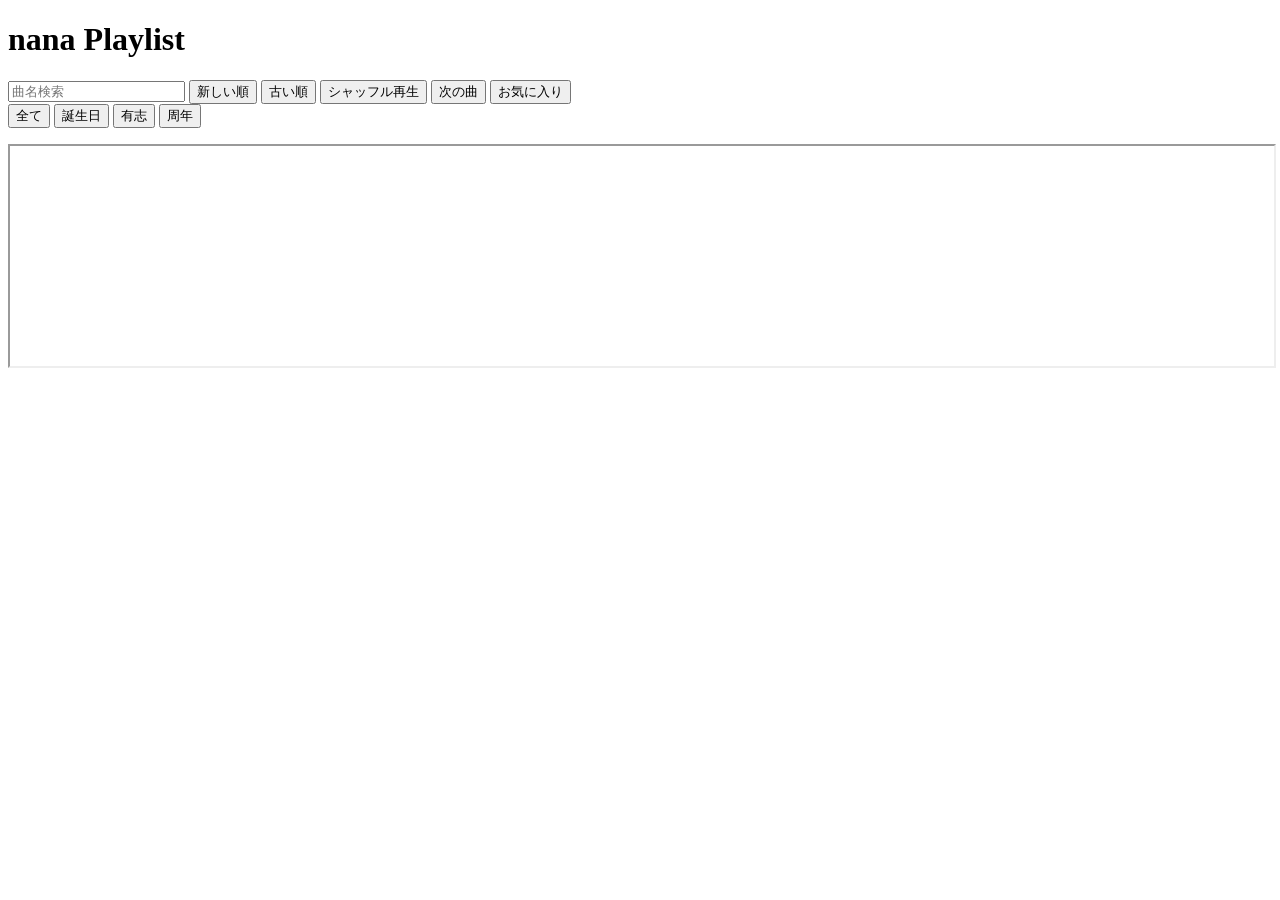
==== index.html @ 208543f8 "Add initial index.html for nana Playlist" ====
<!DOCTYPE html>
<html lang="ja">
<head>
<meta charset="UTF-8"><meta name="viewport" content="width=device-width,initial-scale=1">
<title>nana Playlist</title><link rel="stylesheet" href="style.css">
</head><body>
<h1>nana Playlist</h1>
<div class="toolbar">
<input id="search" placeholder="曲名検索">
<button onclick="sortNewest()">新しい順</button>
<button onclick="sortOldest()">古い順</button>
<button onclick="shufflePlay()">シャッフル再生</button>
<button onclick="nextPlay()">次の曲</button>
<button onclick="toggleFavOnly()">お気に入り</button>
</div>
<div class="toolbar" id="tagBar">
<button onclick="filterTag('')">全て</button>
<button onclick="filterTag('誕生日')">誕生日</button>
<button onclick="filterTag('有志')">有志</button>
<button onclick="filterTag('周年')">周年</button>
</div>
<div id="filters"></div>
<div id="memberFilters" class="grid"></div>
<p id="count"></p>
<div id="list"></div>
<div class="playerBar"><iframe id="player" width="100%" height="220"></iframe></div>
<script src="script.js"></script>
</body></html>
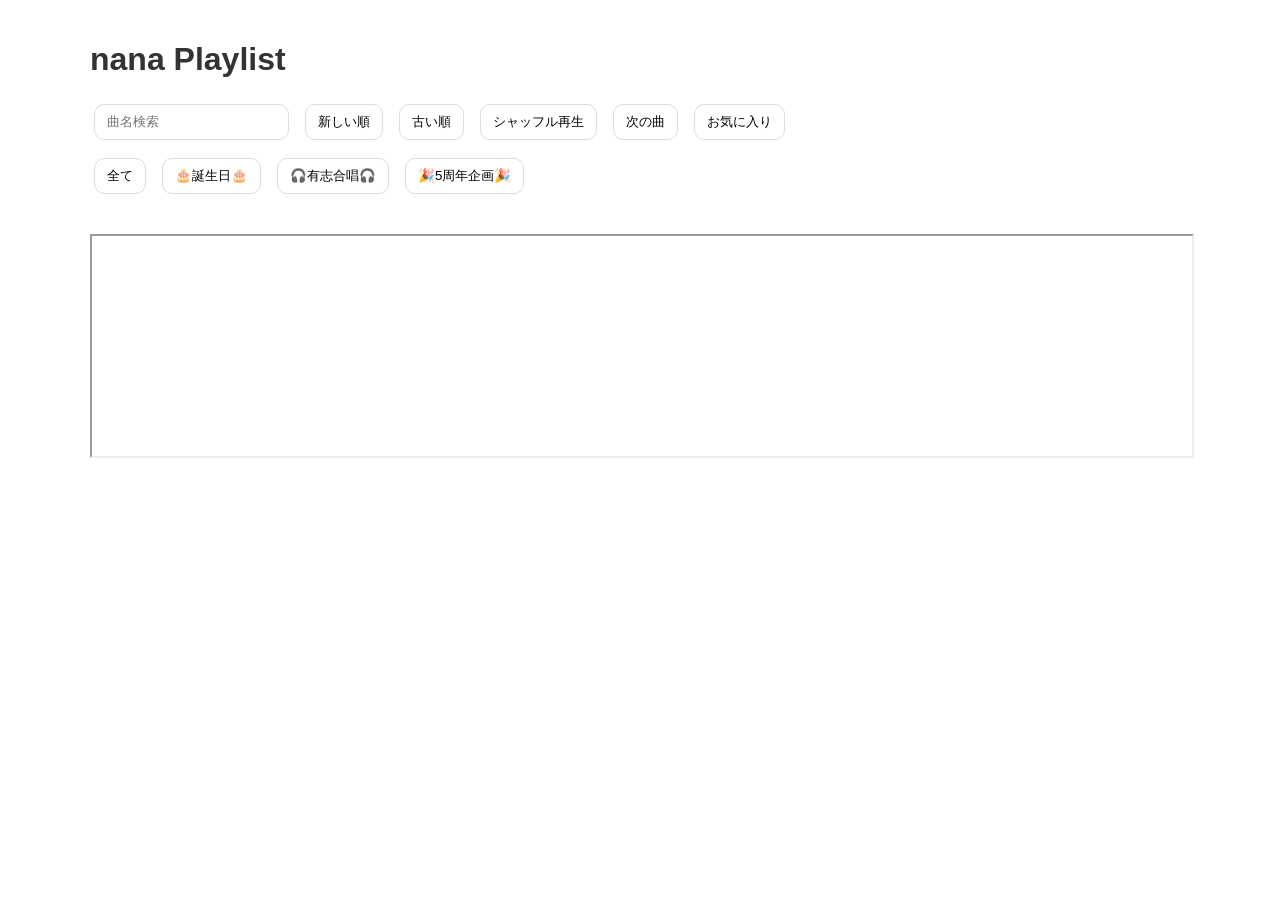
==== commit d10e7ddf: "Add new filter buttons with emoji tags" ====
--- a/index.html
+++ b/index.html
@@ -15,9 +15,9 @@
 </div>
 <div class="toolbar" id="tagBar">
 <button onclick="filterTag('')">全て</button>
-<button onclick="filterTag('誕生日')">誕生日</button>
-<button onclick="filterTag('有志')">有志</button>
-<button onclick="filterTag('周年')">周年</button>
+<button onclick="filterTag('🎂誕生日🎂')">🎂誕生日🎂</button>
+<button onclick="filterTag('🎧有志合唱🎧')">🎧有志合唱🎧</button>
+<button onclick="filterTag('🎉5周年企画🎉')">🎉5周年企画🎉</button>
 </div>
 <div id="filters"></div>
 <div id="memberFilters" class="grid"></div>
--- a/style.css
+++ b/style.css
@@ -0,0 +1,9 @@
+body{font-family:sans-serif;max-width:1100px;margin:auto;padding:20px;background:#fff;color:#333}
+button,input,select{padding:8px 12px;margin:4px;border:1px solid #ddd;border-radius:10px;background:#fff}
+button{cursor:pointer}
+#list div,.card{border:1px solid #ddd;padding:12px;margin:8px 0;border-radius:14px;background:#fff;box-shadow:0 2px 8px rgba(0,0,0,.05)}
+.grid{display:grid;grid-template-columns:repeat(auto-fit,minmax(220px,1fr));gap:8px}
+.toolbar{display:flex;gap:8px;flex-wrap:wrap;margin:10px 0}
+.playerBar{position:sticky;bottom:0;background:#fff;padding:10px 0}
+small{color:#666}.fav{float:right}
+@media(max-width:700px){body{padding:12px}.toolbar{gap:4px}button,input{width:100%}}
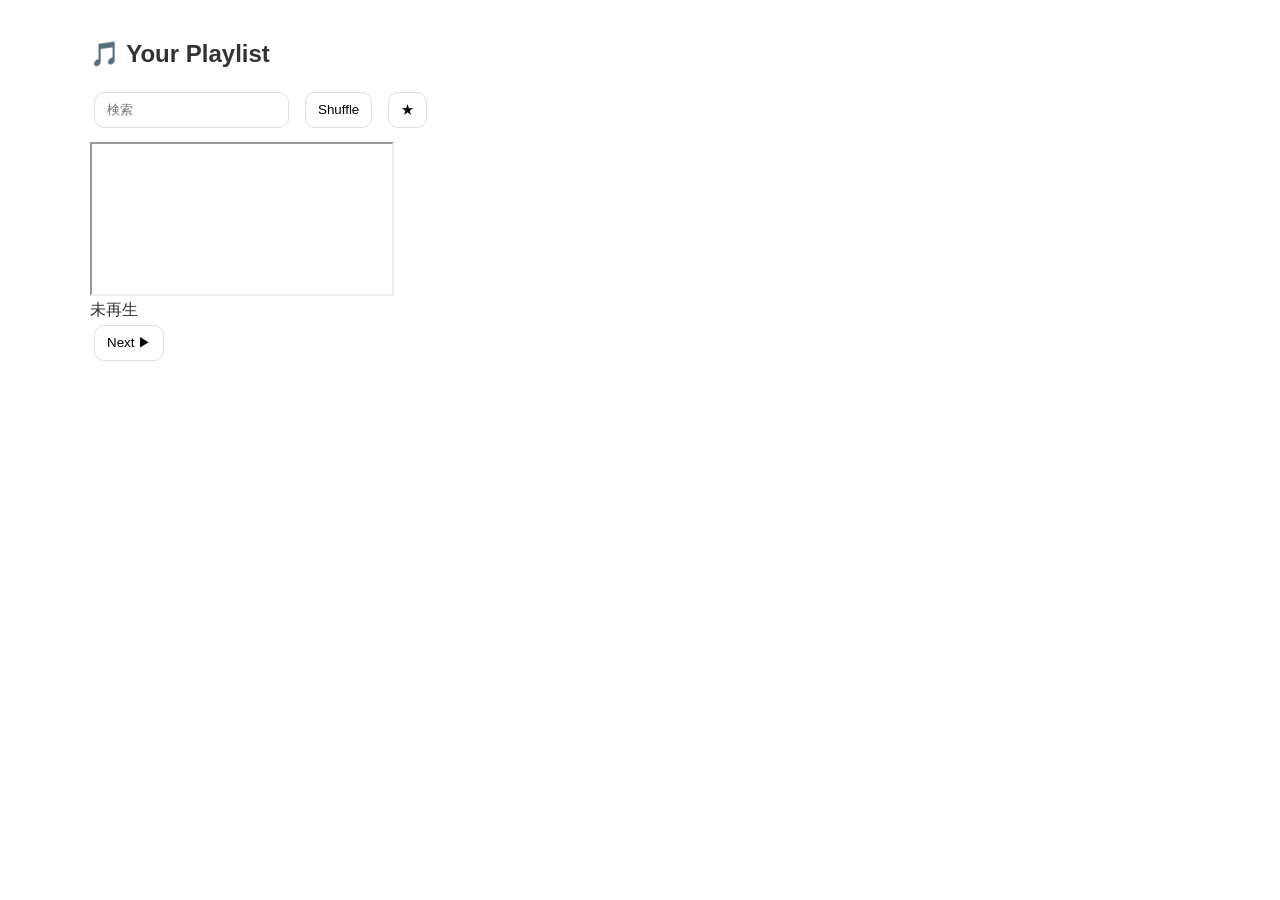
==== commit f5c85866: "Update index.html" ====
--- a/index.html
+++ b/index.html
@@ -1,28 +1,21 @@
-<!DOCTYPE html>
-<html lang="ja">
-<head>
-<meta charset="UTF-8"><meta name="viewport" content="width=device-width,initial-scale=1">
-<title>nana Playlist</title><link rel="stylesheet" href="style.css">
-</head><body>
-<h1>nana Playlist</h1>
+<!DOCTYPE html><html lang="ja"><head><meta charset="UTF-8"><meta name="viewport" content="width=device-width,initial-scale=1"><title>nana Playlist</title><link rel="stylesheet" href="style.css"></head><body>
+<div class="layout">
+<section class="leftPane">
+<h2>🎵 Your Playlist</h2>
 <div class="toolbar">
-<input id="search" placeholder="曲名検索">
-<button onclick="sortNewest()">新しい順</button>
-<button onclick="sortOldest()">古い順</button>
-<button onclick="shufflePlay()">シャッフル再生</button>
-<button onclick="nextPlay()">次の曲</button>
-<button onclick="toggleFavOnly()">お気に入り</button>
-</div>
-<div class="toolbar" id="tagBar">
-<button onclick="filterTag('')">全て</button>
-<button onclick="filterTag('🎂誕生日🎂')">🎂誕生日🎂</button>
-<button onclick="filterTag('🎧有志合唱🎧')">🎧有志合唱🎧</button>
-<button onclick="filterTag('🎉5周年企画🎉')">🎉5周年企画🎉</button>
+<input id="search" placeholder="検索">
+<button onclick="shufflePlay()">Shuffle</button>
+<button onclick="toggleFavOnly()">★</button>
 </div>
 <div id="filters"></div>
-<div id="memberFilters" class="grid"></div>
-<p id="count"></p>
+<div id="memberFilters"></div>
+<div id="count"></div>
 <div id="list"></div>
-<div class="playerBar"><iframe id="player" width="100%" height="220"></iframe></div>
+</section>
+<section class="rightPane">
+<iframe id="player" allow="autoplay"></iframe>
+<div class="nowbar"><span class="nowTitle" id="nowPlaying">未再生</span><div><button onclick="nextPlay()">Next ▶</button></div></div>
+</section>
+</div>
 <script src="script.js"></script>
 </body></html>
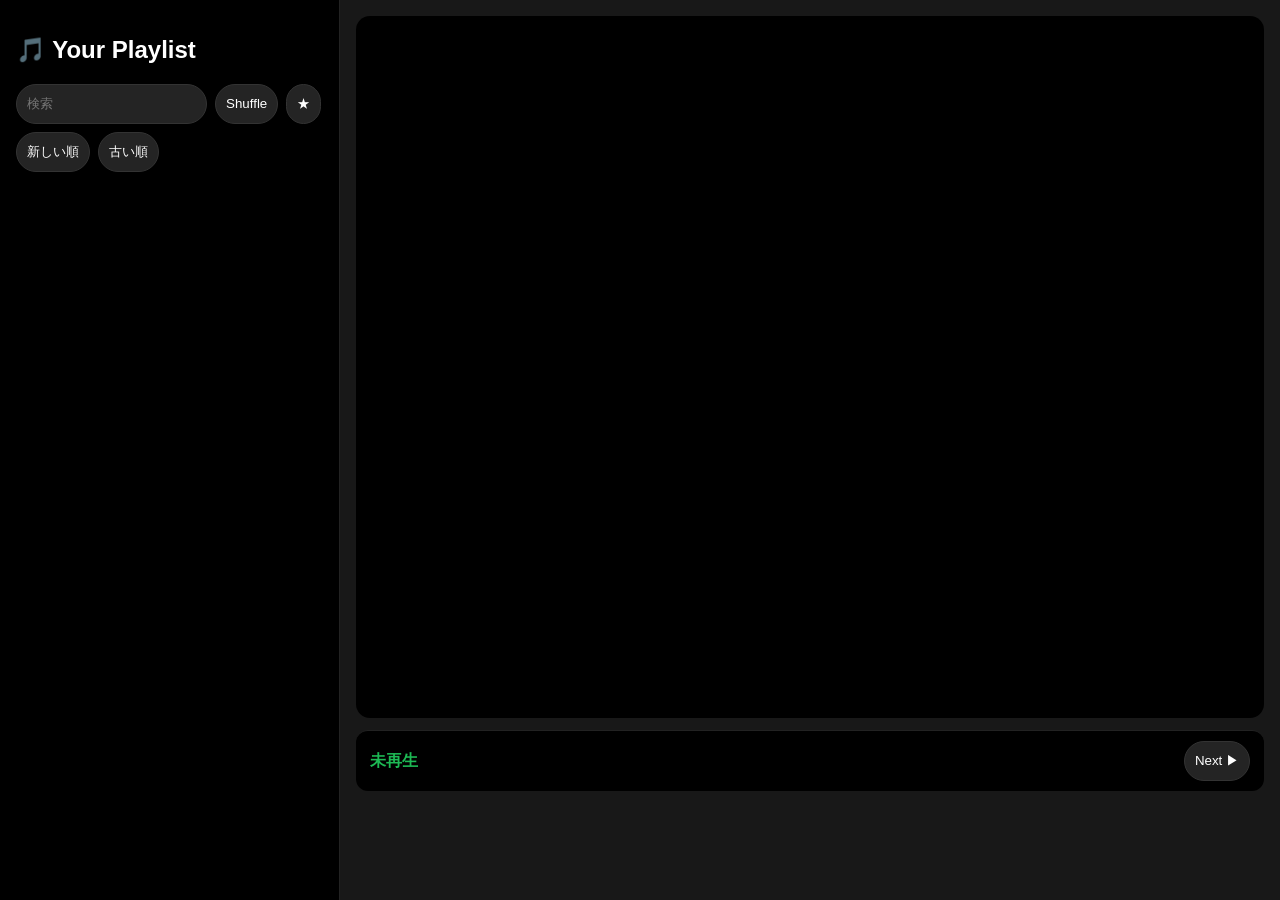
==== commit 8bc3fc8c: "Update index.html" ====
--- a/index.html
+++ b/index.html
@@ -6,6 +6,8 @@
 <input id="search" placeholder="検索">
 <button onclick="shufflePlay()">Shuffle</button>
 <button onclick="toggleFavOnly()">★</button>
+<button onclick="sortNewest()">新しい順</button>
+<button onclick="sortOldest()">古い順</button>
 </div>
 <div id="filters"></div>
 <div id="memberFilters"></div>
--- a/style.css
+++ b/style.css
@@ -1,9 +1 @@
-body{font-family:sans-serif;max-width:1100px;margin:auto;padding:20px;background:#fff;color:#333}
-button,input,select{padding:8px 12px;margin:4px;border:1px solid #ddd;border-radius:10px;background:#fff}
-button{cursor:pointer}
-#list div,.card{border:1px solid #ddd;padding:12px;margin:8px 0;border-radius:14px;background:#fff;box-shadow:0 2px 8px rgba(0,0,0,.05)}
-.grid{display:grid;grid-template-columns:repeat(auto-fit,minmax(220px,1fr));gap:8px}
-.toolbar{display:flex;gap:8px;flex-wrap:wrap;margin:10px 0}
-.playerBar{position:sticky;bottom:0;background:#fff;padding:10px 0}
-small{color:#666}.fav{float:right}
-@media(max-width:700px){body{padding:12px}.toolbar{gap:4px}button,input{width:100%}}
+body{font-family:Arial,sans-serif;margin:0;padding:0;background:#121212;color:#fff}h1{display:none}.grid{display:grid;grid-template-columns:repeat(4,minmax(0,1fr));gap:8px}.grid label{display:block}.grid label:nth-child(8n+1){grid-column:1/-1;margin-top:8px}.layout{display:grid;grid-template-columns:340px 1fr;min-height:100vh}.leftPane{background:#000;padding:16px;overflow:auto;border-right:1px solid #222}.rightPane{background:#181818;padding:16px;display:flex;flex-direction:column}.toolbar{display:flex;gap:8px;flex-wrap:wrap;margin-bottom:12px}input,select,button{padding:10px;border-radius:999px;border:1px solid #333;background:#242424;color:#fff}button{cursor:pointer}button:hover{background:#1db954;color:#000;border-color:#1db954}#filters,#memberFilters{display:flex;flex-wrap:wrap;gap:6px;margin:10px 0}.unitBtn{background:#242424;color:#bbb;border:1px solid #333}.unitBtn.active{background:#1db954;color:#000;border-color:#1db954;font-weight:700}.card{background:#181818;border-radius:12px;padding:12px;border:1px solid transparent;transition:.2s}.card:hover{background:#282828;border-color:#333}.card.playing{outline:2px solid #1db954}.songTitle{font-weight:700}.meta{color:#b3b3b3;font-size:12px}#list{display:grid;gap:8px}.nowbar{background:#000;padding:10px 14px;border-top:1px solid #222;display:flex;justify-content:space-between;align-items:center;margin-top:12px;border-radius:12px}.nowTitle{font-weight:700;color:#1db954}#player{width:100%;height:78vh;border:0;border-radius:14px;background:#000}@media(max-width:900px){.layout{grid-template-columns:1fr}.leftPane{order:2}.rightPane{order:1}#player{height:50vh}}
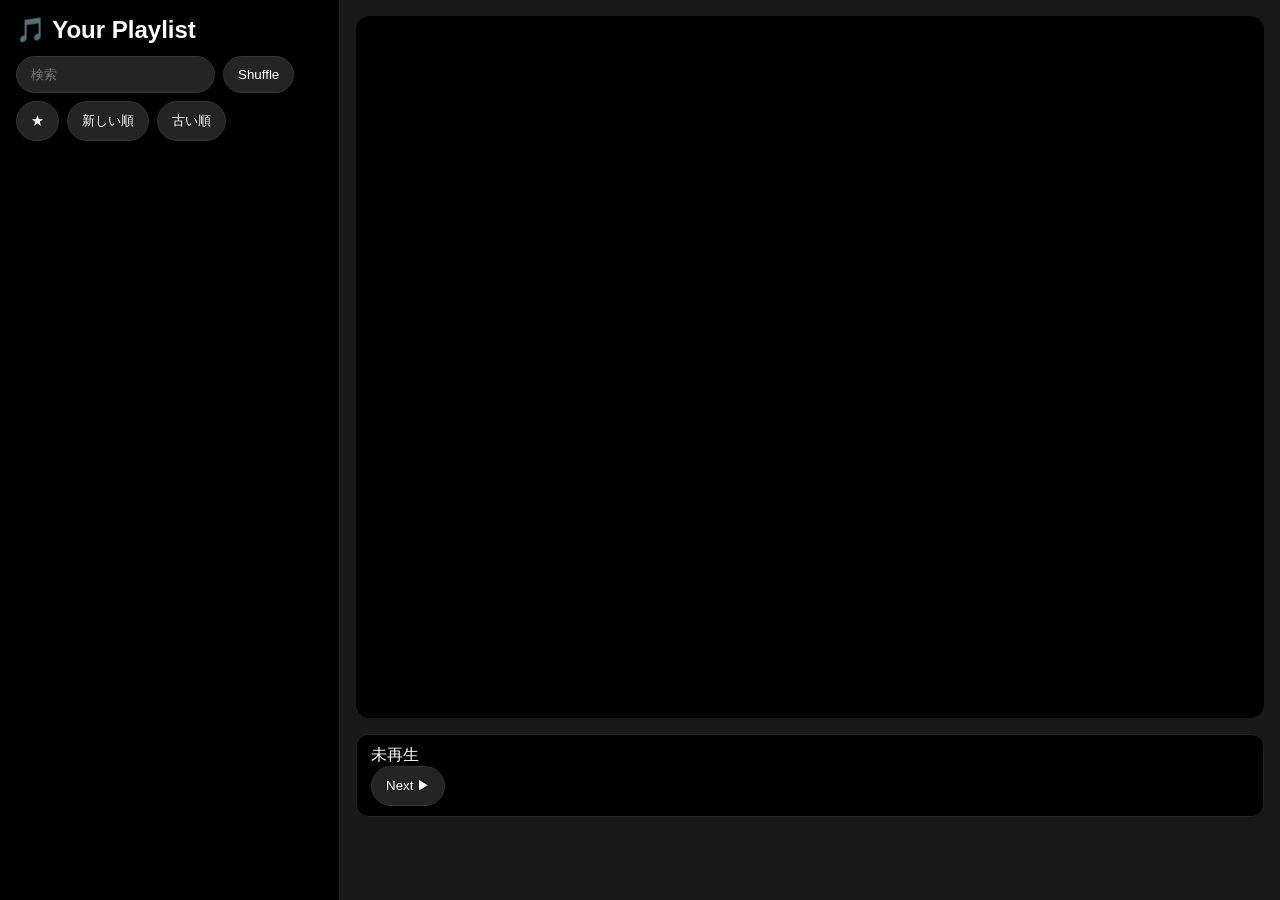
==== commit be333416: "Add missing newline at end of index.html" ====
--- a/index.html
+++ b/index.html
@@ -11,6 +11,7 @@
 </div>
 <div id="filters"></div>
 <div id="memberFilters"></div>
+<div id="tagFilters"></div>
 <div id="count"></div>
 <div id="list"></div>
 </section>
--- a/style.css
+++ b/style.css
@@ -1 +1,161 @@
-body{font-family:Arial,sans-serif;margin:0;padding:0;background:#121212;color:#fff}h1{display:none}.grid{display:grid;grid-template-columns:repeat(4,minmax(0,1fr));gap:8px}.grid label{display:block}.grid label:nth-child(8n+1){grid-column:1/-1;margin-top:8px}.layout{display:grid;grid-template-columns:340px 1fr;min-height:100vh}.leftPane{background:#000;padding:16px;overflow:auto;border-right:1px solid #222}.rightPane{background:#181818;padding:16px;display:flex;flex-direction:column}.toolbar{display:flex;gap:8px;flex-wrap:wrap;margin-bottom:12px}input,select,button{padding:10px;border-radius:999px;border:1px solid #333;background:#242424;color:#fff}button{cursor:pointer}button:hover{background:#1db954;color:#000;border-color:#1db954}#filters,#memberFilters{display:flex;flex-wrap:wrap;gap:6px;margin:10px 0}.unitBtn{background:#242424;color:#bbb;border:1px solid #333}.unitBtn.active{background:#1db954;color:#000;border-color:#1db954;font-weight:700}.card{background:#181818;border-radius:12px;padding:12px;border:1px solid transparent;transition:.2s}.card:hover{background:#282828;border-color:#333}.card.playing{outline:2px solid #1db954}.songTitle{font-weight:700}.meta{color:#b3b3b3;font-size:12px}#list{display:grid;gap:8px}.nowbar{background:#000;padding:10px 14px;border-top:1px solid #222;display:flex;justify-content:space-between;align-items:center;margin-top:12px;border-radius:12px}.nowTitle{font-weight:700;color:#1db954}#player{width:100%;height:78vh;border:0;border-radius:14px;background:#000}@media(max-width:900px){.layout{grid-template-columns:1fr}.leftPane{order:2}.rightPane{order:1}#player{height:50vh}}
+/* =====================
+   Base
+===================== */
+body {
+  margin: 0;
+  padding: 0;
+  font-family: Arial, sans-serif;
+  background: #121212;
+  color: #ffffff;
+}
+
+h1, h2, h3 {
+  margin: 0 0 12px;
+}
+
+/* =====================
+   Layout
+===================== */
+.layout {
+  display: grid;
+  grid-template-columns: 340px 1fr;
+  min-height: 100vh;
+}
+
+.leftPane {
+  background: #000000;
+  padding: 16px;
+  border-right: 1px solid #222;
+  overflow-y: auto;
+}
+
+.rightPane {
+  background: #181818;
+  padding: 16px;
+}
+
+/* =====================
+   Toolbar / Inputs
+===================== */
+.toolbar,
+#filters,
+#memberFilters,
+#tagFilters {
+  display: flex;
+  flex-wrap: wrap;
+  gap: 8px;
+  margin-bottom: 12px;
+}
+
+input,
+select,
+button {
+  padding: 10px 14px;
+  border-radius: 999px;
+  border: 1px solid #333;
+  background: #242424;
+  color: #fff;
+}
+
+button {
+  cursor: pointer;
+}
+
+button:hover {
+  background: #1db954;
+  color: #000;
+  border-color: #1db954;
+}
+
+.unitBtn.active {
+  background: #1db954;
+  color: #000;
+  border-color: #1db954;
+  font-weight: bold;
+}
+
+/* =====================
+   Song Cards
+===================== */
+#list {
+  display: grid;
+  gap: 10px;
+}
+
+.card {
+  background: #181818;
+  border: 1px solid #333;
+  border-radius: 12px;
+  padding: 12px;
+}
+
+.songTitle {
+  font-weight: bold;
+  margin-bottom: 4px;
+}
+
+.meta {
+  color: #b3b3b3;
+  font-size: 12px;
+  margin-bottom: 2px;
+}
+
+/* =====================
+   Player
+===================== */
+#player {
+  width: 100%;
+  height: 78vh;
+  border: 0;
+  border-radius: 14px;
+  background: #000;
+}
+
+.nowbar {
+  margin-top: 12px;
+  padding: 10px 14px;
+  background: #000;
+  border: 1px solid #222;
+  border-radius: 12px;
+}
+
+/* =====================
+   Members Grid
+===================== */
+.grid {
+  display: grid;
+  grid-template-columns: repeat(4, minmax(0, 1fr));
+  gap: 8px;
+}
+
+.memberItem,
+.grid label {
+  display: flex;
+  align-items: center;
+  gap: 6px;
+  padding: 8px;
+  background: #181818;
+  border: 1px solid #333;
+  border-radius: 10px;
+}
+
+/* =====================
+   Responsive
+===================== */
+@media (max-width: 900px) {
+  .layout {
+    grid-template-columns: 1fr;
+  }
+
+  .leftPane {
+    order: 2;
+  }
+
+  .rightPane {
+    order: 1;
+  }
+
+  #player {
+    height: 50vh;
+  }
+}
